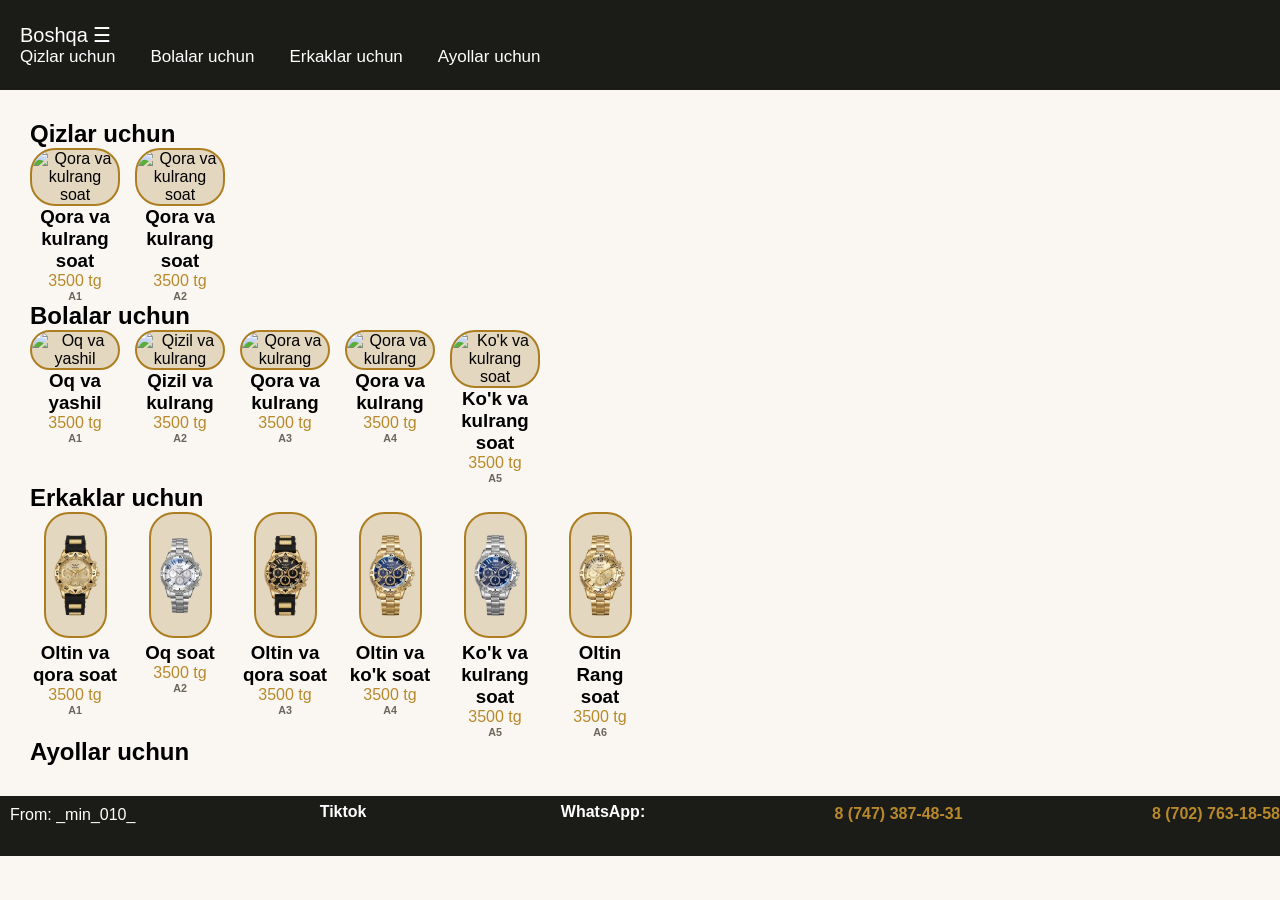
==== index.html @ 262c69af "Add files via upload" ====
<!DOCTYPE html>
<html lang="uz">
<head>
    <meta charset="UTF-8">
    <meta name="viewport" content="width=device-width, initial-scale=1.0">
    <title>ShopMIN</title>
    <link rel="stylesheet" href="style.css">
</head>
<body>
    <header id="home">
        <div class="header-container">
            <button class="menu-btn" onclick="openPanel()">
                Boshqa ☰
            </button>
            <nav class="nav-links">
                <a href="#girls">Qizlar uchun</a>
                <a href="#boys">Bolalar uchun</a>
                <a href="#men">Erkaklar uchun</a>
                <a href="#women">Ayollar uchun</a>
            </nav>
        </div>
    </header>

    <main class="container">
        <div class="category-section">
            <section id="girls">
                <h2>Qizlar uchun</h2>
            </section>
            <div class="products">
                <div class="product">
                    <a href="https://wa.me/77473874831?text=Salom,%20men%20'qizlar%20uchun'%20bo'limidagi%20soatni%20sotib%20olishni%20hohlayman" class="productt">
                        <img src="for_girlsA1.png" alt="Qora va kulrang soat">
                        <h3>Qora va kulrang soat</h3>
                        <p class="narh">3500 tg</p>
                        <h6 class="idnom">A1</h6>
                    </a>
                </div>
                <div class="product">
                    <a href="https://wa.me/77473874831?text=Salom,%20men%20'qizlar%20uchun'%20bo'limidagi%20soatni%20sotib%20olishni%20hohlayman" class="productt">
                        <img src="for_girlsA2.png" alt="Qora va kulrang soat">
                        <h3>Qora va kulrang soat</h3>
                        <p class="narh">3500 tg</p>
                        <h6 class="idnom">A2</h6>
                    </a>
                </div>
            </div>
        </div>

        <div class="category-section">
            <section id="boys">
                <h2>Bolalar uchun</h2>
            </section>
            <div class="products">
                <div class="product">
                    <a href="https://wa.me/77473874831?text=Salom,%20men%20'bolalar%20uchun'%20bo'limidagi%20A1%20soatini%20sotib%20olishni%20hohlayman" class="productt">
                        <img src="for_boysA1.png" alt="Oq va yashil">
                        <h3>Oq va yashil</h3>
                        <p class="narh">3500 tg</p>
                        <h6 class="idnom">A1</h6>
                    </a>
                </div>
                <div class="product">
                    <a href="https://wa.me/77473874831?text=Salom,%20men%20'bolalar%20uchun'%20bo'limidagi%20A2%20soatini%20sotib%20olishni%20hohlayman" class="productt">
                        <img src="for_boysA2.png" alt="Qizil va kulrang">
                        <h3>Qizil va kulrang</h3>
                        <p class="narh">3500 tg</p>
                        <h6 class="idnom">A2</h6>
                    </a>
                </div>
                <div class="product">
                    <a href="https://wa.me/77473874831?text=Salom,%20men%20'bolalar%20uchun'%20bo'limidagi%20A3%20soatini%20sotib%20olishni%20hohlayman" class="productt">
                        <img src="for_boysA3.png" alt="Qora va kulrang">
                        <h3>Qora va kulrang</h3>
                        <p class="narh">3500 tg</p>
                        <h6 class="idnom">A3</h6>
                    </a>
                </div>
                <div class="product">
                    <a href="https://wa.me/77473874831?text=Salom,%20men%20'bolalar%20uchun'%20bo'limidagi%20A4%20soatini%20sotib%20olishni%20hohlayman" class="productt">
                        <img src="for_boysA4.png" alt="Qora va kulrang">
                        <h3>Qora va kulrang</h3>
                        <p class="narh">3500 tg</p>
                        <h6 class="idnom">A4</h6>
                    </a>
                </div>
                <div class="product">
                    <a href="https://wa.me/77473874831?text=Salom,%20men%20'bolalar%20uchun'%20bo'limidagi%20A5%20soatini%20sotib%20olishni%20hohlayman" class="productt">
                        <img src="for_boysA5.png" alt="Ko'k va kulrang soat">
                        <h3>Ko'k va kulrang soat</h3>
                        <p class="narh">3500 tg</p>
                        <h6 class="idnom">A5</h6>
                    </a>
                </div>
            </div>
        </div>

        <div class="category-section">
            <section id="men">
                <h2>Erkaklar uchun</h2>
            </section>
            <div class="products">
                <div class="product">
                    <a href="https://wa.me/77473874831?text=Salom,%20men%20'erkaklar%20uchun'%20bo'limidagi%20A1%20soatini%20sotib%20olishni%20hohlayman" class="productt">
                        <img src="for_menA1.png" alt="Oltin va qora soat">
                        <h3>Oltin va qora soat</h3>
                        <p class="narh">3500 tg</p>
                        <h6 class="idnom">A1</h6>
                    </a>
                </div>
                <div class="product">
                    <a href="https://wa.me/77473874831?text=Salom,%20men%20'erkaklar%20uchun'%20bo'limidagi%20A2%20soatini%20sotib%20olishni%20hohlayman" class="productt">
                        <img src="for_menA2.png" alt="Oq soat">
                        <h3>Oq soat</h3>
                        <p class="narh">3500 tg</p>
                        <h6 class="idnom">A2</h6>
                    </a>
                </div>
                <div class="product">
                    <a href="https://wa.me/77473874831?text=Salom,%20men%20'erkaklar%20uchun'%20bo'limidagi%20A3%20soatini%20sotib%20olishni%20hohlayman" class="productt">
                        <img src="for_menA3.png" alt="Oltin va qora soat">
                        <h3>Oltin va qora soat</h3>
                        <p class="narh">3500 tg</p>
                        <h6 class="idnom">A3</h6>
                    </a>
                </div>
                <div class="product">
                    <a href="https://wa.me/77473874831?text=Salom,%20men%20'erkaklar%20uchun'%20bo'limidagi%20A4%20soatini%20sotib%20olishni%20hohlayman" class="productt">
                        <img src="for_menA4.png" alt="Oltin va ko'k soat">
                        <h3>Oltin va ko'k soat</h3>
                        <p class="narh">3500 tg</p>
                        <h6 class="idnom">A4</h6>
                    </a>
                </div>
                <div class="product">
                    <a href="https://wa.me/77473874831?text=Salom,%20men%20'erkaklar%20uchun'%20bo'limidagi%20A5%20soatini%20sotib%20olishni%20hohlayman" class="productt">
                        <img src="for_menA5.png" alt="Ko'k va kulrang soat">
                        <h3>Ko'k va kulrang soat</h3>
                        <p class="narh">3500 tg</p>
                        <h6 class="idnom">A5</h6>
                    </a>
                </div>
                <div class="product">
                    <a href="https://wa.me/77473874831?text=Salom,%20men%20'erkaklar%20uchun'%20bo'limidagi%20A6%20soatini%20sotib%20olishni%20hohlayman" class="productt">
                        <img src="for_menA6.png" alt="Oltin Rang soat">
                        <h3>Oltin Rang soat</h3>
                        <p class="narh">3500 tg</p>
                        <h6 class="idnom">A6</h6>
                    </a>
                </div>
            </div>
        </div>

        <div class="category-section">
            <section id="women">
                <h2>Ayollar uchun</h2>
            </section>
            <div class="products">
            </div>
        </div>
    </main>

    <footer>
        <div id="pastyozuv">
            <p id="from">From: _min_010_</p>
            <a href="https://tiktok.com" id="tiktok" target="_blank">Tiktok</a>
            <p id="olma">WhatsApp:</p>
            <a href="https://wa.me/77473874831" id="nom1">8 (747) 387-48-31</a>
            <a href="https://wa.me/77027631858" id="nom2">8 (702) 763-18-58</a>
        </div>
    </footer>

    <div class="panel" id="sidePanel">
        <button class="close-btn" onclick="closePanel()">×</button>
        <h2>Boshqa Menyu</h2>
        <br>
        <a href="#home" class="home" onclick="closePanel()">Bosh sahifa</a>
        <br>
        <a href="about.html" class="about">Biz haqimizda</a>
    </div>

    <script src="script.js"></script>
</body>
</html>
---- style.css ----
*{
        margin: 0;
        padding : 0;
        box-sizing: border-box;
    }
    html {
        scroll-behavior: smooth;
    }
    body {
        font-family: Arial, Helvetica, sans-serif;
        background-color: #faf7f2;
    }
    header button {
        background: none;
        border: none;
        color: white;
        font-size: 20px;
        cursor: pointer;

    }
    header {
        width: 100%;
        height: 90px;
        background-color: #1b1b18;
        display: flex;
        align-items: center;
        justify-content: space-between;
        padding: 0 20px;
    }
    .home {
        color: white;
        text-decoration: none;
        font-size: 18px;
        font-weight: bold;
    }
    #min0101, #diyor00 {
        padding: 30px;
    } 
    .about {
        color: white;
        text-decoration: none;
        font-size: 18px;
        font-weight: bold;
    }
    .setting {
        color: white;
        text-decoration: none;
        font-size: 18px;
        font-weight: bold;
    }
    nav a { 
        color: white;
        text-decoration: none;
        font-size: 17px;
        transition: 0.3s;
    }
    nav {
        display: flex;
        gap: 35px;
    }
    nav a :hover {
        color: #00bfff;
    }
    main {
        min-height: 60px;
        padding: 30px;
        min-height: 500px;
    }
    #olmaa {
        color: white;
        width: 60px;
    }
    footer {
        height: 60px;
        background-color: #1b1b18;
        color: white;
        display: flex;
        justify-content: center;
        align-items: center;
        display: block;
        
    }
    footer a:hover {
        text-decoration: underline;
    }
    #from {
        padding-top: 10px;
        padding-bottom: 4px;
        padding-left: 10px;
    }
    .idnom {
        color: #6b655b;
    }
    img {
        border: 10px black;
    }
    .productt {
        padding: 100px #000000;
    }
    .narh {
        color: #b8892b;
    }
    #nom1 , #nom2 {
        padding-left: 5px;
        padding-top: 4px;
        color: #b8892b;
        text-decoration: none;
        font-weight: bold;

    }
    #tiktok {
        text-align: left;
        text-decoration:none ;
        font-weight: bold;
        color: white;
    }
    #olma {
        padding-left: 10px;
        color: white;
        font-weight: bold;
    }
    .panel {
        position: fixed;
        top: 0;
        left: -30%;
        width: 30%;
        height: 100vh;
        background: #1b1b18;
        color: white;
        padding: 10spx;
        box-sizing: border-box;
        transition: left 0.4s ease;
    }
    .panel.active {
        left: 0;
    }
    .close-btn {
        float: right;
        background: none;
        border: none;
        color: white;
        font-size: 15px;
        cursor: pointer;
    }
    .panel h2 {
        margin-top: 50px;
    }
    @media (max-width: 100%) {
        .panel {
            width: 70%;
            left: -70%;
        }
        
    }
    .switch {
        position: relative;
        display: inline-block;
        width: 65px;
        height: 30px;

    }
    .switch input {
        display: none;

    }
    .slider {
        position: absolute;
        inset: 0;
        background:#222;
        border-radius: 30px;
        cursor: pointer;
    }
    .slider::before {
        content: "";
        position: absolute;
        width: 22px;
        height: 22px;
        left: 4px;
        top: 4px;
        background: white;
        border-radius: 50%;
        transition: 0.3s;
    }
    input:checked+.slider::before {
        transform: translateX(35px);
    }

    body.dark {
        background: black;
        color: white;
    }
    .products {
        display: flex;
        flex-wrap: wrap;
        gap: 15px;
    }
    .product {
        width: 90px;
        text-align: center;
    }
    .product img{
        width: 70%;
        height: 126px;
        object-fit: contain;    
        border: 2px #ad7e21 solid;
        border-radius: 25px;
        background-color: #e4d7bf
    }
    .product a {
        text-decoration: none;
        color: black;
    }
    @media (max-width: 400px) {
        .products {
            grid-template-columns: repeat(3,1fr);
        }
    }
    #pastyozuv {
        display: flex;
        justify-content: space-between;
        align-items: center;
        width: 100%;

    }
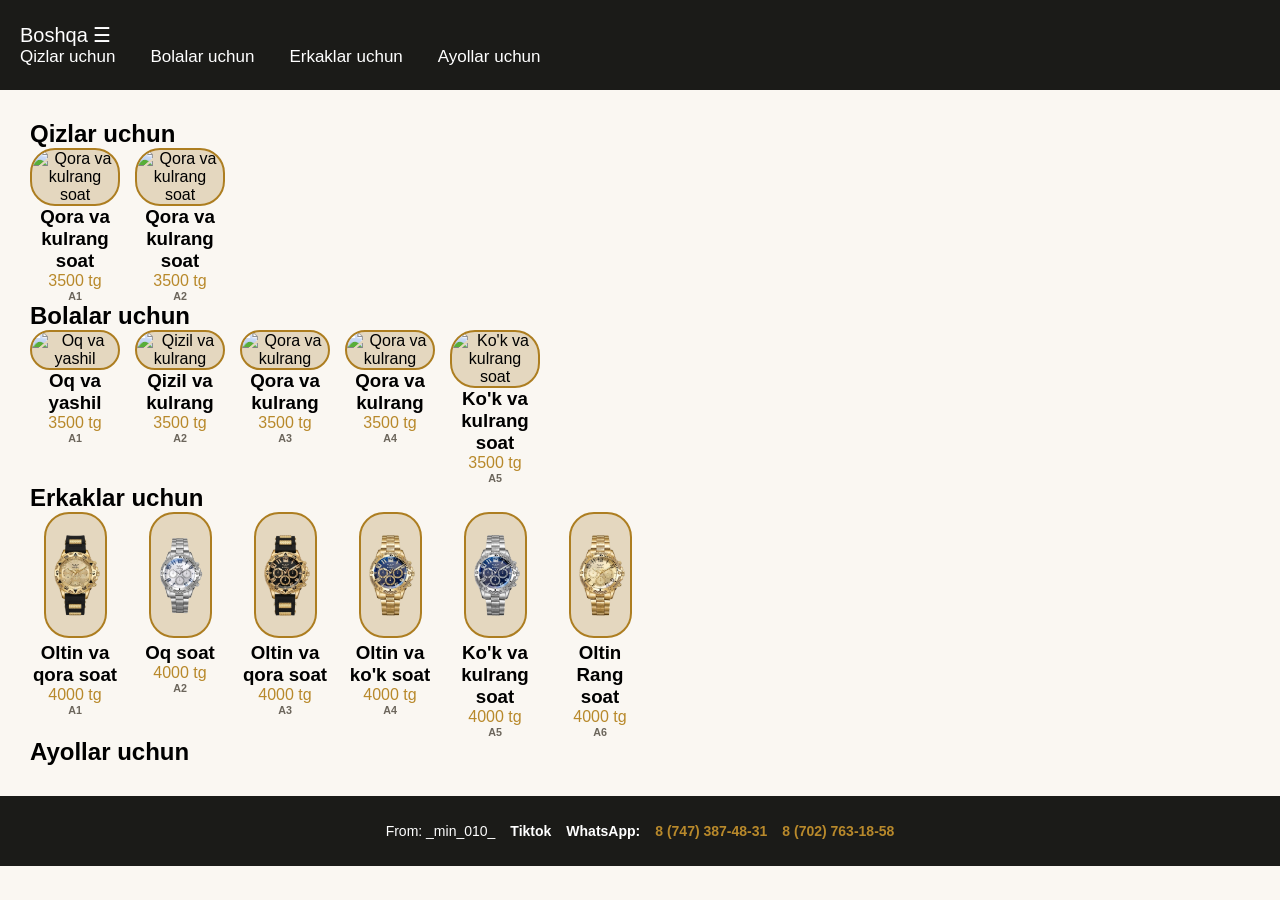
==== commit 3c15061d: "Update index.html" ====
--- a/index.html
+++ b/index.html
@@ -103,7 +103,7 @@
                     <a href="https://wa.me/77473874831?text=Salom,%20men%20'erkaklar%20uchun'%20bo'limidagi%20A1%20soatini%20sotib%20olishni%20hohlayman" class="productt">
                         <img src="for_menA1.png" alt="Oltin va qora soat">
                         <h3>Oltin va qora soat</h3>
-                        <p class="narh">3500 tg</p>
+                        <p class="narh">4000 tg</p>
                         <h6 class="idnom">A1</h6>
                     </a>
                 </div>
@@ -111,7 +111,7 @@
                     <a href="https://wa.me/77473874831?text=Salom,%20men%20'erkaklar%20uchun'%20bo'limidagi%20A2%20soatini%20sotib%20olishni%20hohlayman" class="productt">
                         <img src="for_menA2.png" alt="Oq soat">
                         <h3>Oq soat</h3>
-                        <p class="narh">3500 tg</p>
+                        <p class="narh">4000 tg</p>
                         <h6 class="idnom">A2</h6>
                     </a>
                 </div>
@@ -119,7 +119,7 @@
                     <a href="https://wa.me/77473874831?text=Salom,%20men%20'erkaklar%20uchun'%20bo'limidagi%20A3%20soatini%20sotib%20olishni%20hohlayman" class="productt">
                         <img src="for_menA3.png" alt="Oltin va qora soat">
                         <h3>Oltin va qora soat</h3>
-                        <p class="narh">3500 tg</p>
+                        <p class="narh">4000 tg</p>
                         <h6 class="idnom">A3</h6>
                     </a>
                 </div>
@@ -127,7 +127,7 @@
                     <a href="https://wa.me/77473874831?text=Salom,%20men%20'erkaklar%20uchun'%20bo'limidagi%20A4%20soatini%20sotib%20olishni%20hohlayman" class="productt">
                         <img src="for_menA4.png" alt="Oltin va ko'k soat">
                         <h3>Oltin va ko'k soat</h3>
-                        <p class="narh">3500 tg</p>
+                        <p class="narh">4000 tg</p>
                         <h6 class="idnom">A4</h6>
                     </a>
                 </div>
@@ -135,7 +135,7 @@
                     <a href="https://wa.me/77473874831?text=Salom,%20men%20'erkaklar%20uchun'%20bo'limidagi%20A5%20soatini%20sotib%20olishni%20hohlayman" class="productt">
                         <img src="for_menA5.png" alt="Ko'k va kulrang soat">
                         <h3>Ko'k va kulrang soat</h3>
-                        <p class="narh">3500 tg</p>
+                        <p class="narh">4000 tg</p>
                         <h6 class="idnom">A5</h6>
                     </a>
                 </div>
@@ -143,7 +143,7 @@
                     <a href="https://wa.me/77473874831?text=Salom,%20men%20'erkaklar%20uchun'%20bo'limidagi%20A6%20soatini%20sotib%20olishni%20hohlayman" class="productt">
                         <img src="for_menA6.png" alt="Oltin Rang soat">
                         <h3>Oltin Rang soat</h3>
-                        <p class="narh">3500 tg</p>
+                        <p class="narh">4000 tg</p>
                         <h6 class="idnom">A6</h6>
                     </a>
                 </div>
@@ -180,4 +180,4 @@
 
     <script src="script.js"></script>
 </body>
-</html>+</html>
--- a/style.css
+++ b/style.css
@@ -1,225 +1,223 @@
-
 *{
-        margin: 0;
-        padding : 0;
-        box-sizing: border-box;
+    margin: 0;
+    padding: 0;
+    box-sizing: border-box;
+}
+html {
+    scroll-behavior: smooth;
+}
+body {
+    font-family: Arial, Helvetica, sans-serif;
+    background-color: #faf7f2;
+}
+header button {
+    background: none;
+    border: none;
+    color: white;
+    font-size: 20px;
+    cursor: pointer;
+}
+header {
+    width: 100%;
+    height: 90px;
+    background-color: #1b1b18;
+    display: flex;
+    align-items: center;
+    justify-content: space-between;
+    padding: 0 20px;
+}
+.home {
+    color: white;
+    text-decoration: none;
+    font-size: 18px;
+    font-weight: bold;
+}
+#min0101, #diyor00 {
+    padding: 30px;
+} 
+.about {
+    color: white;
+    text-decoration: none;
+    font-size: 18px;
+    font-weight: bold;
+}
+.setting {
+    color: white;
+    text-decoration: none;
+    font-size: 18px;
+    font-weight: bold;
+}
+nav a { 
+    color: white;
+    text-decoration: none;
+    font-size: 17px;
+    transition: 0.3s;
+}
+nav {
+    display: flex;
+    gap: 35px;
+}
+nav a:hover {
+    color: #00bfff;
+}
+main {
+    padding: 30px;
+    min-height: 500px;
+}
+#olmaa {
+    color: white;
+    width: 60px;
+}
+footer {
+    min-height: 70px;
+    background-color: #1b1b18;
+    color: white;
+    display: flex;
+    justify-content: center;
+    align-items: center;
+    padding: 10px 15px;
+    box-sizing: border-box;
+}
+footer a:hover {
+    text-decoration: underline;
+}
+#from {
+    padding: 0;
+}
+.idnom {
+    color: #6b655b;
+}
+img {
+    border: 10px black;
+}
+.productt {
+    padding: 100px #000000;
+}
+.narh {
+    color: #b8892b;
+}
+#nom1, #nom2 {
+    padding-left: 0;
+    padding-top: 0;
+    color: #b8892b;
+    text-decoration: none;
+    font-weight: bold;
+}
+#tiktok {
+    text-align: left;
+    text-decoration: none;
+    font-weight: bold;
+    color: white;
+}
+#olma {
+    padding-left: 0;
+    color: white;
+    font-weight: bold;
+}
+.panel {
+    position: fixed;
+    top: 0;
+    left: -30%;
+    width: 30%;
+    height: 100vh;
+    background: #1b1b18;
+    color: white;
+    padding: 10px;
+    box-sizing: border-box;
+    transition: left 0.4s ease;
+}
+.panel.active {
+    left: 0;
+}
+.close-btn {
+    float: right;
+    background: none;
+    border: none;
+    color: white;
+    font-size: 15px;
+    cursor: pointer;
+}
+.panel h2 {
+    margin-top: 50px;
+}
+@media (max-width: 100%) {
+    .panel {
+        width: 70%;
+        left: -70%;
     }
-    html {
-        scroll-behavior: smooth;
+}
+.switch {
+    position: relative;
+    display: inline-block;
+    width: 65px;
+    height: 30px;
+}
+.switch input {
+    display: none;
+}
+.slider {
+    position: absolute;
+    inset: 0;
+    background: #222;
+    border-radius: 30px;
+    cursor: pointer;
+}
+.slider::before {
+    content: "";
+    position: absolute;
+    width: 22px;
+    height: 22px;
+    left: 4px;
+    top: 4px;
+    background: white;
+    border-radius: 50%;
+    transition: 0.3s;
+}
+input:checked + .slider::before {
+    transform: translateX(35px);
+}
+body.dark {
+    background: black;
+    color: white;
+}
+.products {
+    display: flex;
+    flex-wrap: wrap;
+    gap: 15px;
+}
+.product {
+    width: 90px;
+    text-align: center;
+}
+.product img {
+    width: 70%;
+    height: 126px;
+    object-fit: contain;    
+    border: 2px #ad7e21 solid;
+    border-radius: 25px;
+    background-color: #e4d7bf;
+}
+.product a {
+    text-decoration: none;
+    color: black;
+}
+@media (max-width: 400px) {
+    .products {
+        grid-template-columns: repeat(3, 1fr);
     }
-    body {
-        font-family: Arial, Helvetica, sans-serif;
-        background-color: #faf7f2;
+}
+#pastyozuv {
+    display: flex;
+    flex-wrap: wrap;
+    justify-content: center;
+    align-items: center;
+    gap: 8px 15px;
+    width: 100%;
+    font-size: 14px;
+}
+@media (max-width: 480px) {
+    #pastyozuv {
+        font-size: 12px;
+        gap: 5px 10px;
     }
-    header button {
-        background: none;
-        border: none;
-        color: white;
-        font-size: 20px;
-        cursor: pointer;
-
-    }
-    header {
-        width: 100%;
-        height: 90px;
-        background-color: #1b1b18;
-        display: flex;
-        align-items: center;
-        justify-content: space-between;
-        padding: 0 20px;
-    }
-    .home {
-        color: white;
-        text-decoration: none;
-        font-size: 18px;
-        font-weight: bold;
-    }
-    #min0101, #diyor00 {
-        padding: 30px;
-    } 
-    .about {
-        color: white;
-        text-decoration: none;
-        font-size: 18px;
-        font-weight: bold;
-    }
-    .setting {
-        color: white;
-        text-decoration: none;
-        font-size: 18px;
-        font-weight: bold;
-    }
-    nav a { 
-        color: white;
-        text-decoration: none;
-        font-size: 17px;
-        transition: 0.3s;
-    }
-    nav {
-        display: flex;
-        gap: 35px;
-    }
-    nav a :hover {
-        color: #00bfff;
-    }
-    main {
-        min-height: 60px;
-        padding: 30px;
-        min-height: 500px;
-    }
-    #olmaa {
-        color: white;
-        width: 60px;
-    }
-    footer {
-        height: 60px;
-        background-color: #1b1b18;
-        color: white;
-        display: flex;
-        justify-content: center;
-        align-items: center;
-        display: block;
-        
-    }
-    footer a:hover {
-        text-decoration: underline;
-    }
-    #from {
-        padding-top: 10px;
-        padding-bottom: 4px;
-        padding-left: 10px;
-    }
-    .idnom {
-        color: #6b655b;
-    }
-    img {
-        border: 10px black;
-    }
-    .productt {
-        padding: 100px #000000;
-    }
-    .narh {
-        color: #b8892b;
-    }
-    #nom1 , #nom2 {
-        padding-left: 5px;
-        padding-top: 4px;
-        color: #b8892b;
-        text-decoration: none;
-        font-weight: bold;
-
-    }
-    #tiktok {
-        text-align: left;
-        text-decoration:none ;
-        font-weight: bold;
-        color: white;
-    }
-    #olma {
-        padding-left: 10px;
-        color: white;
-        font-weight: bold;
-    }
-    .panel {
-        position: fixed;
-        top: 0;
-        left: -30%;
-        width: 30%;
-        height: 100vh;
-        background: #1b1b18;
-        color: white;
-        padding: 10spx;
-        box-sizing: border-box;
-        transition: left 0.4s ease;
-    }
-    .panel.active {
-        left: 0;
-    }
-    .close-btn {
-        float: right;
-        background: none;
-        border: none;
-        color: white;
-        font-size: 15px;
-        cursor: pointer;
-    }
-    .panel h2 {
-        margin-top: 50px;
-    }
-    @media (max-width: 100%) {
-        .panel {
-            width: 70%;
-            left: -70%;
-        }
-        
-    }
-    .switch {
-        position: relative;
-        display: inline-block;
-        width: 65px;
-        height: 30px;
-
-    }
-    .switch input {
-        display: none;
-
-    }
-    .slider {
-        position: absolute;
-        inset: 0;
-        background:#222;
-        border-radius: 30px;
-        cursor: pointer;
-    }
-    .slider::before {
-        content: "";
-        position: absolute;
-        width: 22px;
-        height: 22px;
-        left: 4px;
-        top: 4px;
-        background: white;
-        border-radius: 50%;
-        transition: 0.3s;
-    }
-    input:checked+.slider::before {
-        transform: translateX(35px);
-    }
-
-    body.dark {
-        background: black;
-        color: white;
-    }
-    .products {
-        display: flex;
-        flex-wrap: wrap;
-        gap: 15px;
-    }
-    .product {
-        width: 90px;
-        text-align: center;
-    }
-    .product img{
-        width: 70%;
-        height: 126px;
-        object-fit: contain;    
-        border: 2px #ad7e21 solid;
-        border-radius: 25px;
-        background-color: #e4d7bf
-    }
-    .product a {
-        text-decoration: none;
-        color: black;
-    }
-    @media (max-width: 400px) {
-        .products {
-            grid-template-columns: repeat(3,1fr);
-        }
-    }
-    #pastyozuv {
-        display: flex;
-        justify-content: space-between;
-        align-items: center;
-        width: 100%;
-
-    }
+}
